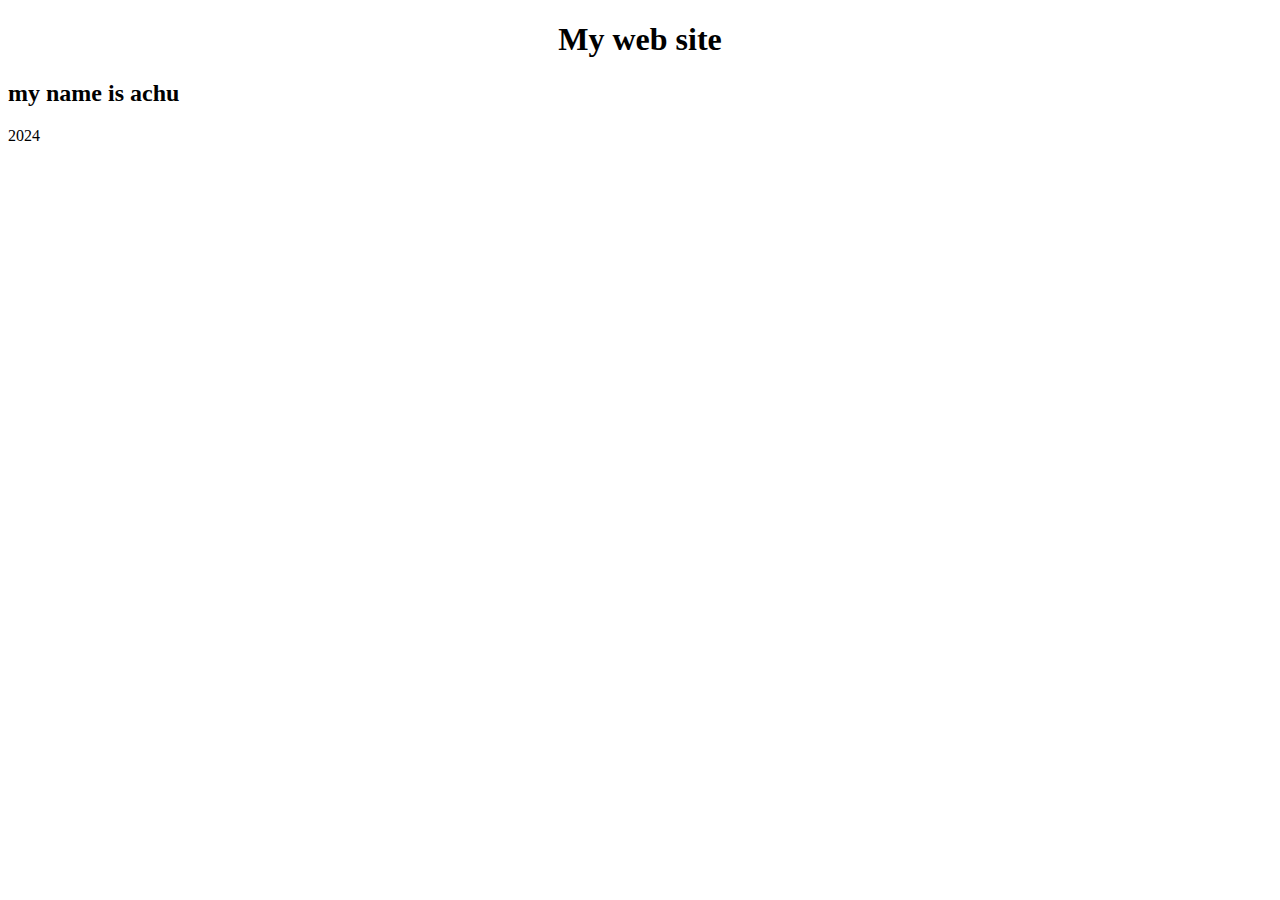
==== index.html @ b880f662 "Add files via upload" ====
<!DOCTYPE html>

<html lang="en">
<head>
  <meta http-equiv="CONTENT-TYPE" content="text/html; charset=UTF-8">
  <link rel="stylesheet" href="styles/style.css"/>
  <title>My On Website</title>
  <style>
  h1{
text-align:center;
}
  </style>
</head>
<body>
  <main>
   <h1>
    My web site
   </h1>
   <h2>
    my name is achu
   </h2>
    <p>
     2024
    </p>
  </main>
</body>
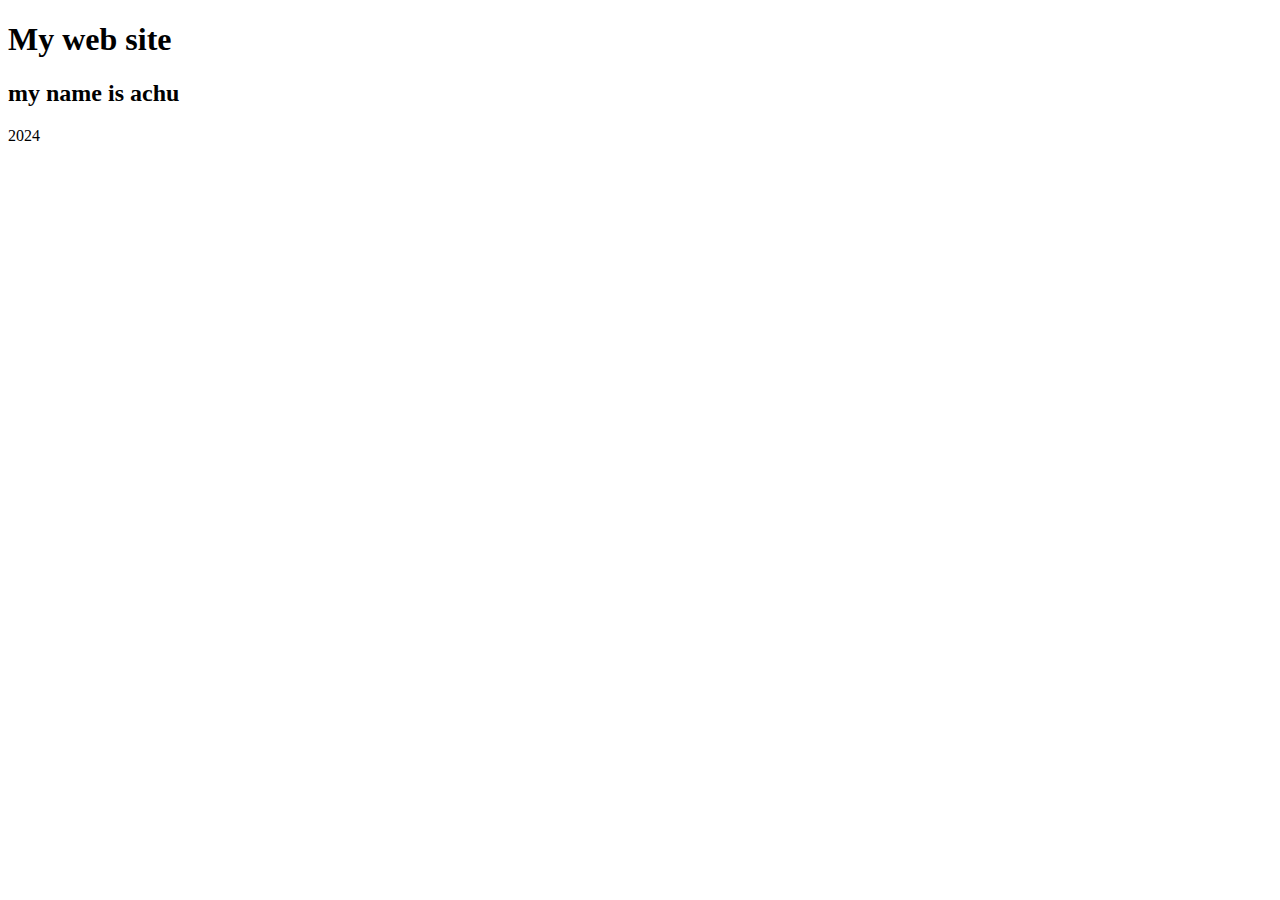
==== commit 7589b123: "Update index.html" ====
--- a/index.html
+++ b/index.html
@@ -3,15 +3,11 @@
 <html lang="en">
 <head>
   <meta http-equiv="CONTENT-TYPE" content="text/html; charset=UTF-8">
-  <link rel="stylesheet" href="styles/style.css"/>
+  <link rel="stylesheet" href="styles.css">
   <title>My On Website</title>
-  <style>
-  h1{
-text-align:center;
-}
-  </style>
+     <meta name="viewport" content="width=device-width, initial-scale=1.0">
 </head>
-<body>
+<body><div id="mune">
   <main>
    <h1>
     My web site
@@ -23,4 +19,5 @@
      2024
     </p>
   </main>
+</div>
 </body>
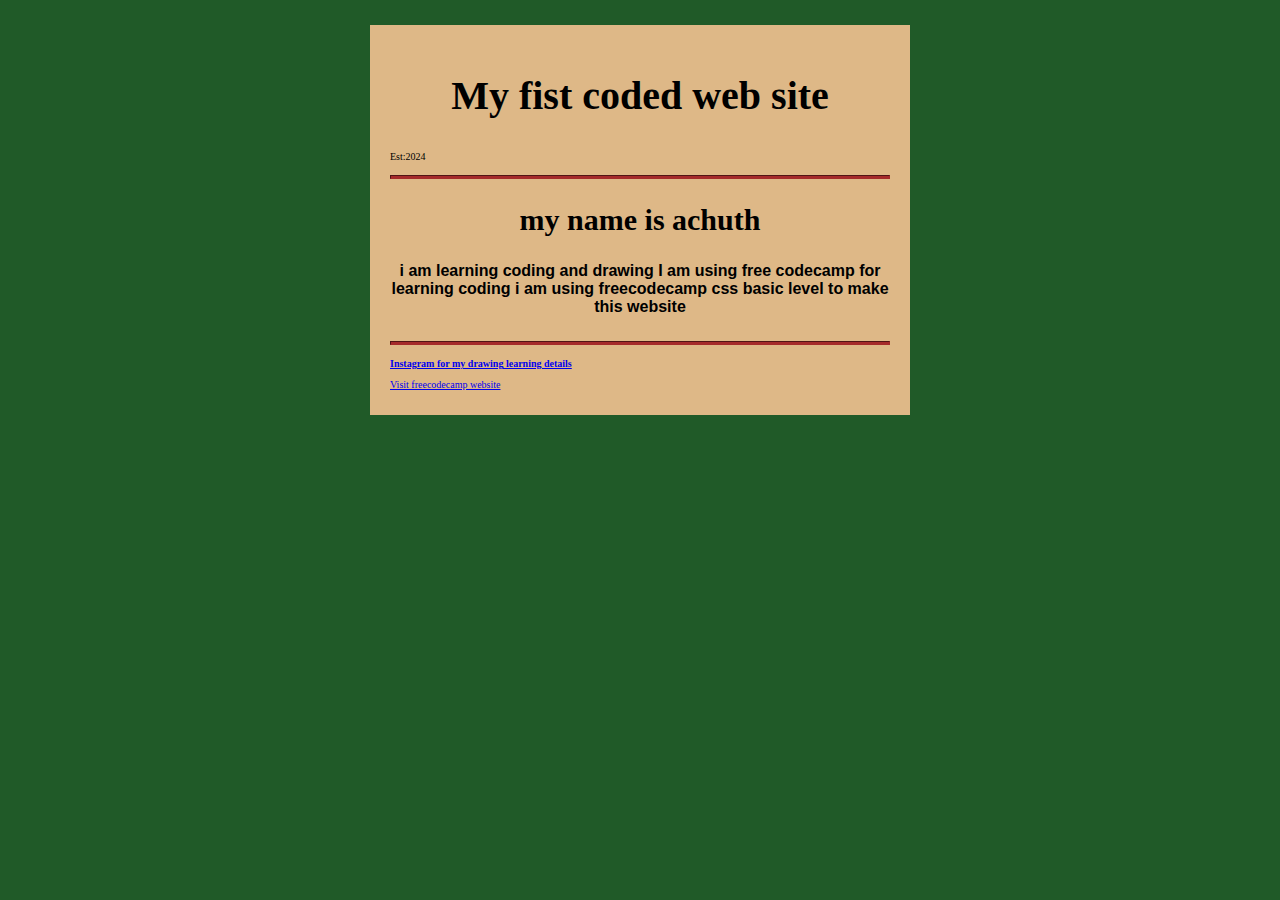
==== commit 55dd6bf2: "Add files via upload" ====
--- a/index.html
+++ b/index.html
@@ -7,17 +7,24 @@
   <title>My On Website</title>
      <meta name="viewport" content="width=device-width, initial-scale=1.0">
 </head>
-<body><div id="mune">
-  <main>
-   <h1>
-    My web site
-   </h1>
-   <h2>
-    my name is achu
-   </h2>
-    <p>
-     2024
-    </p>
+<body>
+  <div class="menu">
+    <main>
+     <h1>
+      My fist coded web site
+     </h1>
+      <p calss"est">Est:2024</p> <hr>
+     <h2>
+     my name is achuth
+    </h2>
+    <h4>i am learning coding and drawing I am using free codecamp for learning coding i am using freecodecamp css basic level to make this website </h4>
+        <hr class="bottom-line">
+      <h6> <a href="https://www.instagram.com/learn_ingdrawing/">Instagram for my drawing learning details </a></h6>
   </main>
+       <footer>
+        <p>
+          <a href="https://www.freecodecamp.org" target="_blank">Visit freecodecamp website</a>
+        </p>
+      </footer>
 </div>
 </body>
--- a/styles.css
+++ b/styles.css
@@ -0,0 +1,45 @@
+h1,p,h2,h4,h6{
+text-align:center;
+}
+body{
+ background-color:#205A28;
+ font-family:sans-serif;
+ padding: 17px
+}
+h1, h2 ,p,h6{
+  font-family: Impact,serif;
+}
+.est{
+  font-style:italic;
+}
+h1{
+ font-size:40px; 
+}
+h2{
+ font-size:30px;
+}
+h6{
+ font-size:17px;
+}
+hr {
+  height: 2px;
+  background-color:brown;
+ border-color:brown;
+}
+.menu {
+  width: 80%;
+  background-color: burlywood;
+  margin-left: auto;
+  margin-right: auto;
+  padding: 20px;
+  max-width:500px;
+}
+ p,h6{
+  display: inline-block;
+  margin-top:5px;
+  margin-bottom:5px;
+  font-size:10px;
+ }
+.bottom-line{
+  margin-top:25px;
+}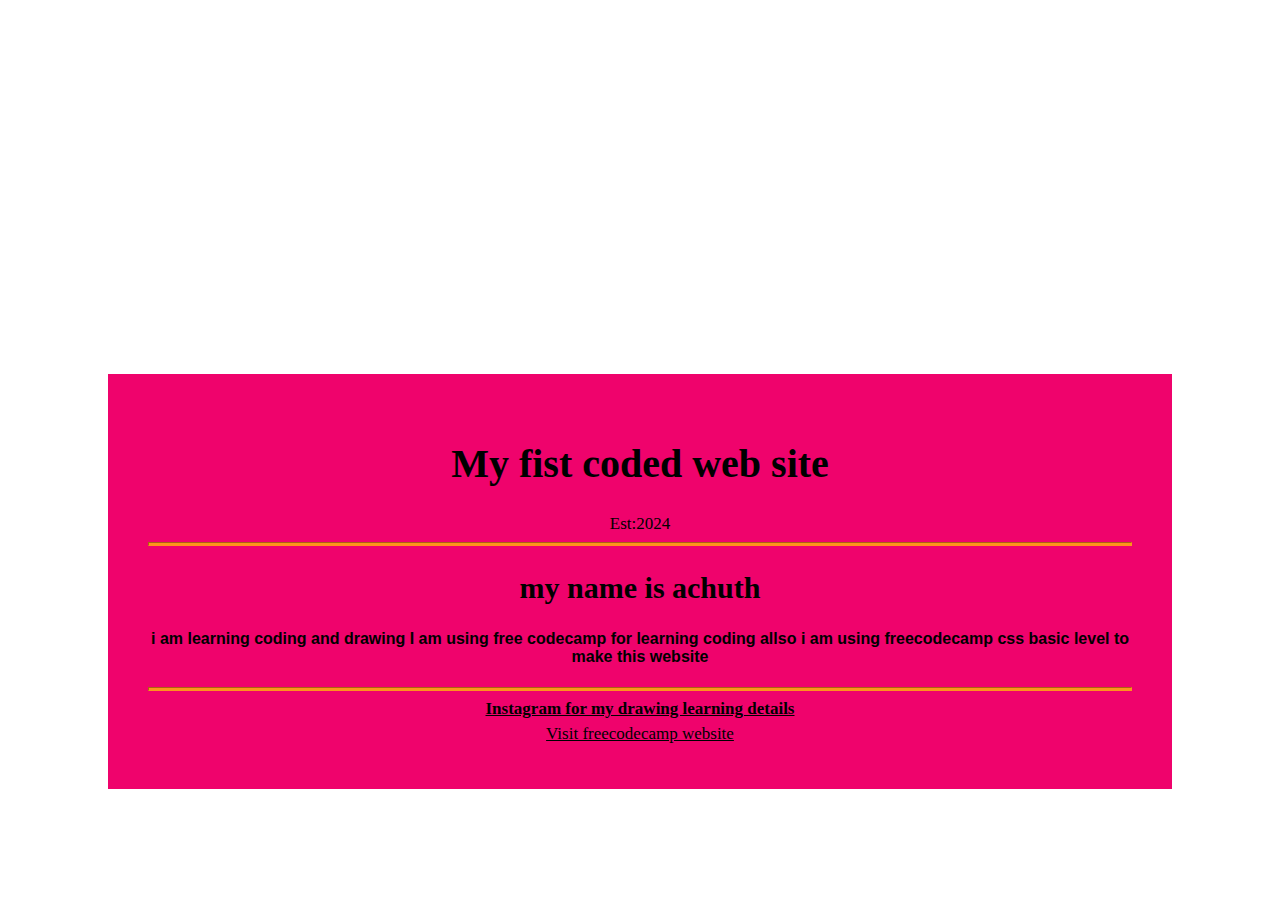
==== commit 427221b2: "Add files via upload" ====
--- a/index.html
+++ b/index.html
@@ -8,7 +8,7 @@
      <meta name="viewport" content="width=device-width, initial-scale=1.0">
 </head>
 <body>
-  <div class="menu">
+  <div class="menuphone">
     <main>
      <h1>
       My fist coded web site
@@ -17,7 +17,26 @@
      <h2>
      my name is achuth
     </h2>
-    <h4>i am learning coding and drawing I am using free codecamp for learning coding i am using freecodecamp css basic level to make this website </h4>
+    <h4>i am learning coding and drawing I am using free codecamp for learning coding allso i am using freecodecamp css basic level to make this website </h4>
+        <hr class="bottom-line">
+      <h6> <a href="https://www.instagram.com/learn_ingdrawing/">Instagram for my drawing learning details </a></h6>
+  </main>
+       <footer>
+        <p>
+          <a href="https://www.freecodecamp.org" target="_blank">Visit freecodecamp website</a>
+        </p>
+      </footer>
+</div>
+  <div class="menupc">
+    <main>
+     <h1>
+      My fist coded web site
+     </h1>
+      <p calss"est">Est:2024</p> <hr>
+     <h2>
+     my name is achuth
+    </h2>
+    <h4>i am learning coding and drawing I am using free codecamp for learning coding allso i am using freecodecamp css basic level to make this website </h4>
         <hr class="bottom-line">
       <h6> <a href="https://www.instagram.com/learn_ingdrawing/">Instagram for my drawing learning details </a></h6>
   </main>
--- a/styles.css
+++ b/styles.css
@@ -1,45 +1,84 @@
-h1,p,h2,h4,h6{
-text-align:center;
+/* General styles */
+h1, p, h2, h4, h6 {
+  text-align: center;
 }
-body{
- background-color:#205A28;
- font-family:sans-serif;
- padding: 17px
+body {
+  background-image: url(https://mir-s3-cdn-cf.behance.net/project_modules/disp/35d41654933123.596f84ed7b938.gif);
+  font-family: sans-serif;
+  padding: 17px;
 }
-h1, h2 ,p,h6{
-  font-family: Impact,serif;
+h1, h2, p, h6 {
+  font-family: Impact, serif;
 }
-.est{
-  font-style:italic;
+.est {
+  font-style: italic;
 }
-h1{
- font-size:40px; 
+h1 {
+  font-size: 40px;
 }
-h2{
- font-size:30px;
+h2 {
+  font-size: 30px;
 }
-h6{
- font-size:17px;
+h6 {
+  font-size: 17px;
 }
 hr {
   height: 2px;
-  background-color:brown;
- border-color:brown;
+  background-color: #FF921C;
+  border-color: #FF921C;
 }
-.menu {
+footer {
+  font-size: 14px;
+}
+a {
+  color: #000000;
+}
+a:hover {
+  color: #FFFFFF;
+}
+p, h6 {
+  margin-top: 5px;
+  margin-bottom: 5px;
+  font-size: 10px;
+  text-align: center;
+}
+.menupc {
   width: 80%;
-  background-color: burlywood;
+  background-color: #EF036C;
   margin-left: auto;
   margin-right: auto;
-  padding: 20px;
-  max-width:500px;
+ padding: 20px;
 }
- p,h6{
-  display: inline-block;
-  margin-top:5px;
-  margin-bottom:5px;
-  font-size:10px;
- }
-.bottom-line{
-  margin-top:25px;
+.menuphone {
+  width: 80%;
+  background-color: #EF036C;
+  margin-left: auto;
+  margin-right: auto;
+ padding: 20px;
+}
+ 
+
+/* Styles for small devices (phones) */
+@media (max-width: 767px) {
+  .menuphone {
+    visibility: visible;
+  }
+  .menupc {
+    visibility: hidden;
+  }
+}
+
+/* Styles for medium and large devices (tablets and desktops) */
+@media (min-width: 768px) {
+  .menuphone {
+    visibility: hidden;
+  }
+  .menupc {
+    visibility: visible;
+    padding: 40px;
+    p ,h6 {
+      font-size: 17px;
+      text-align: center;
+    }
+  }
 }